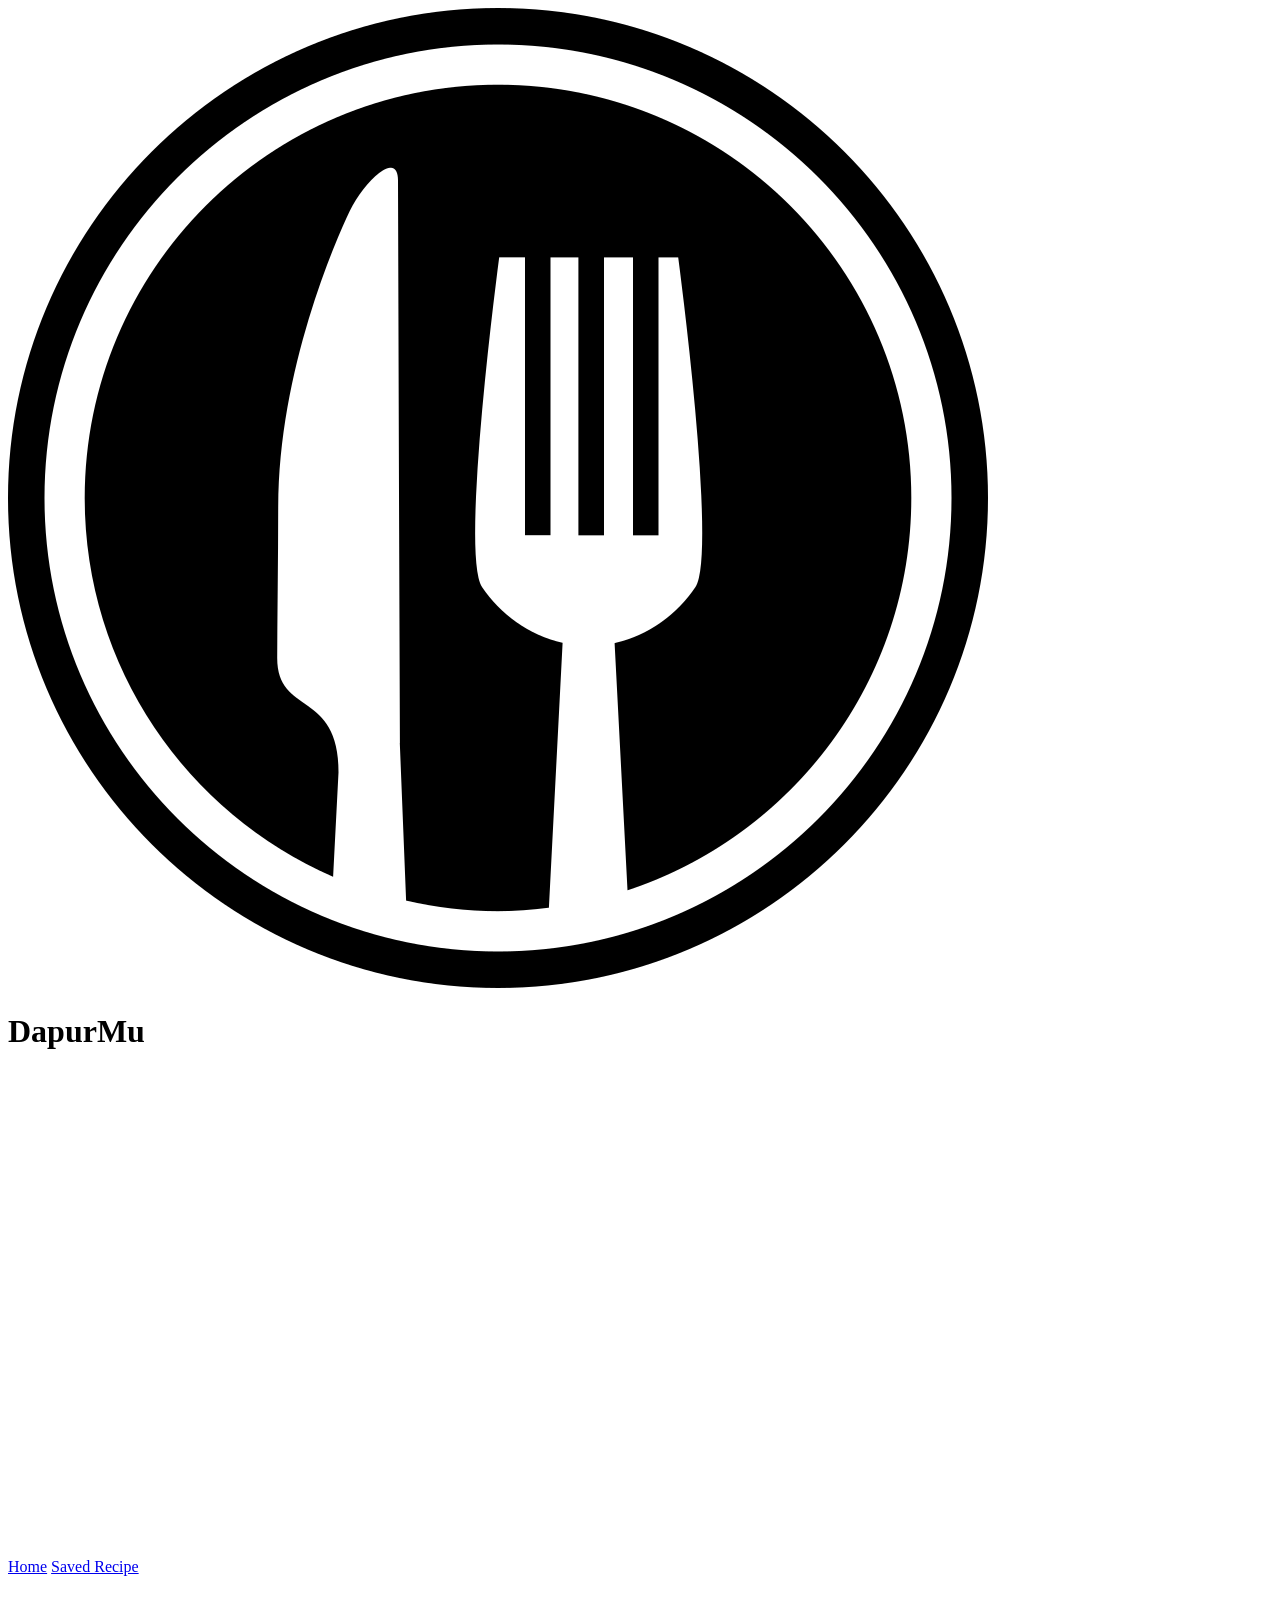
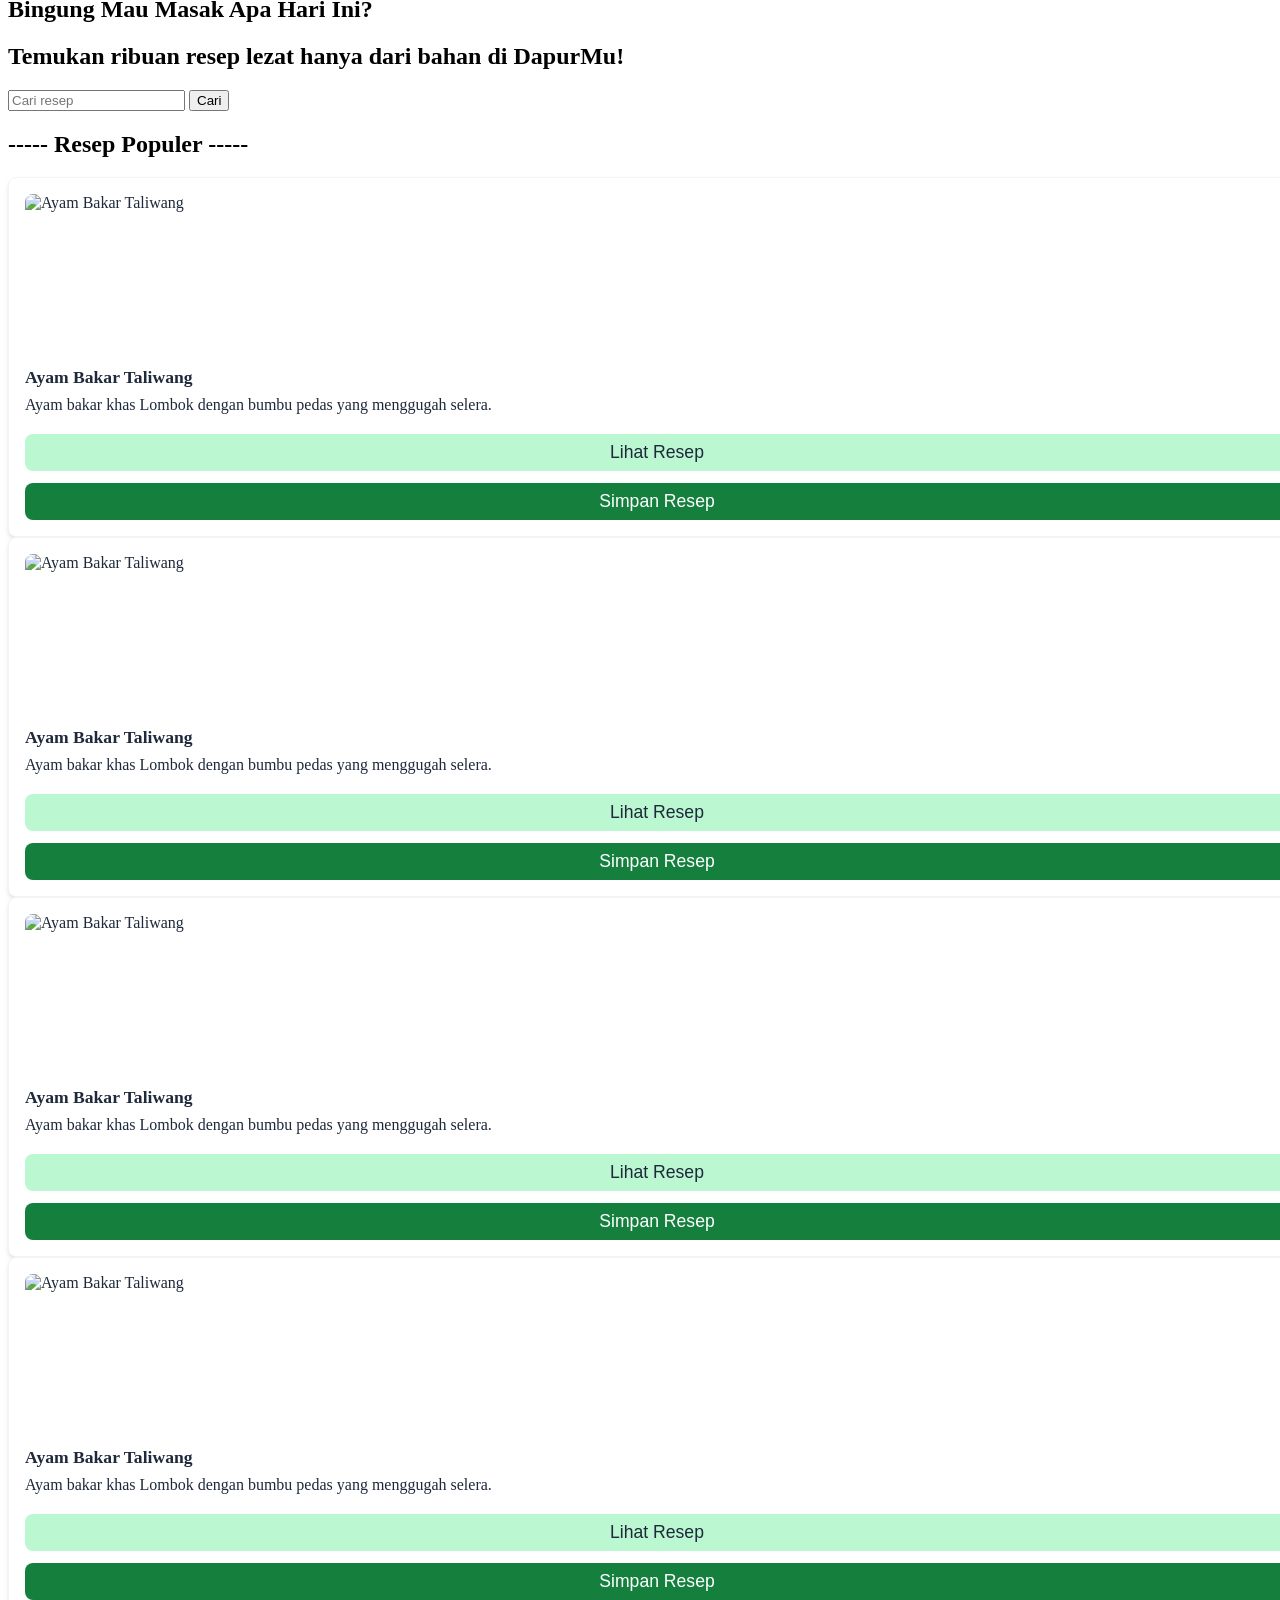
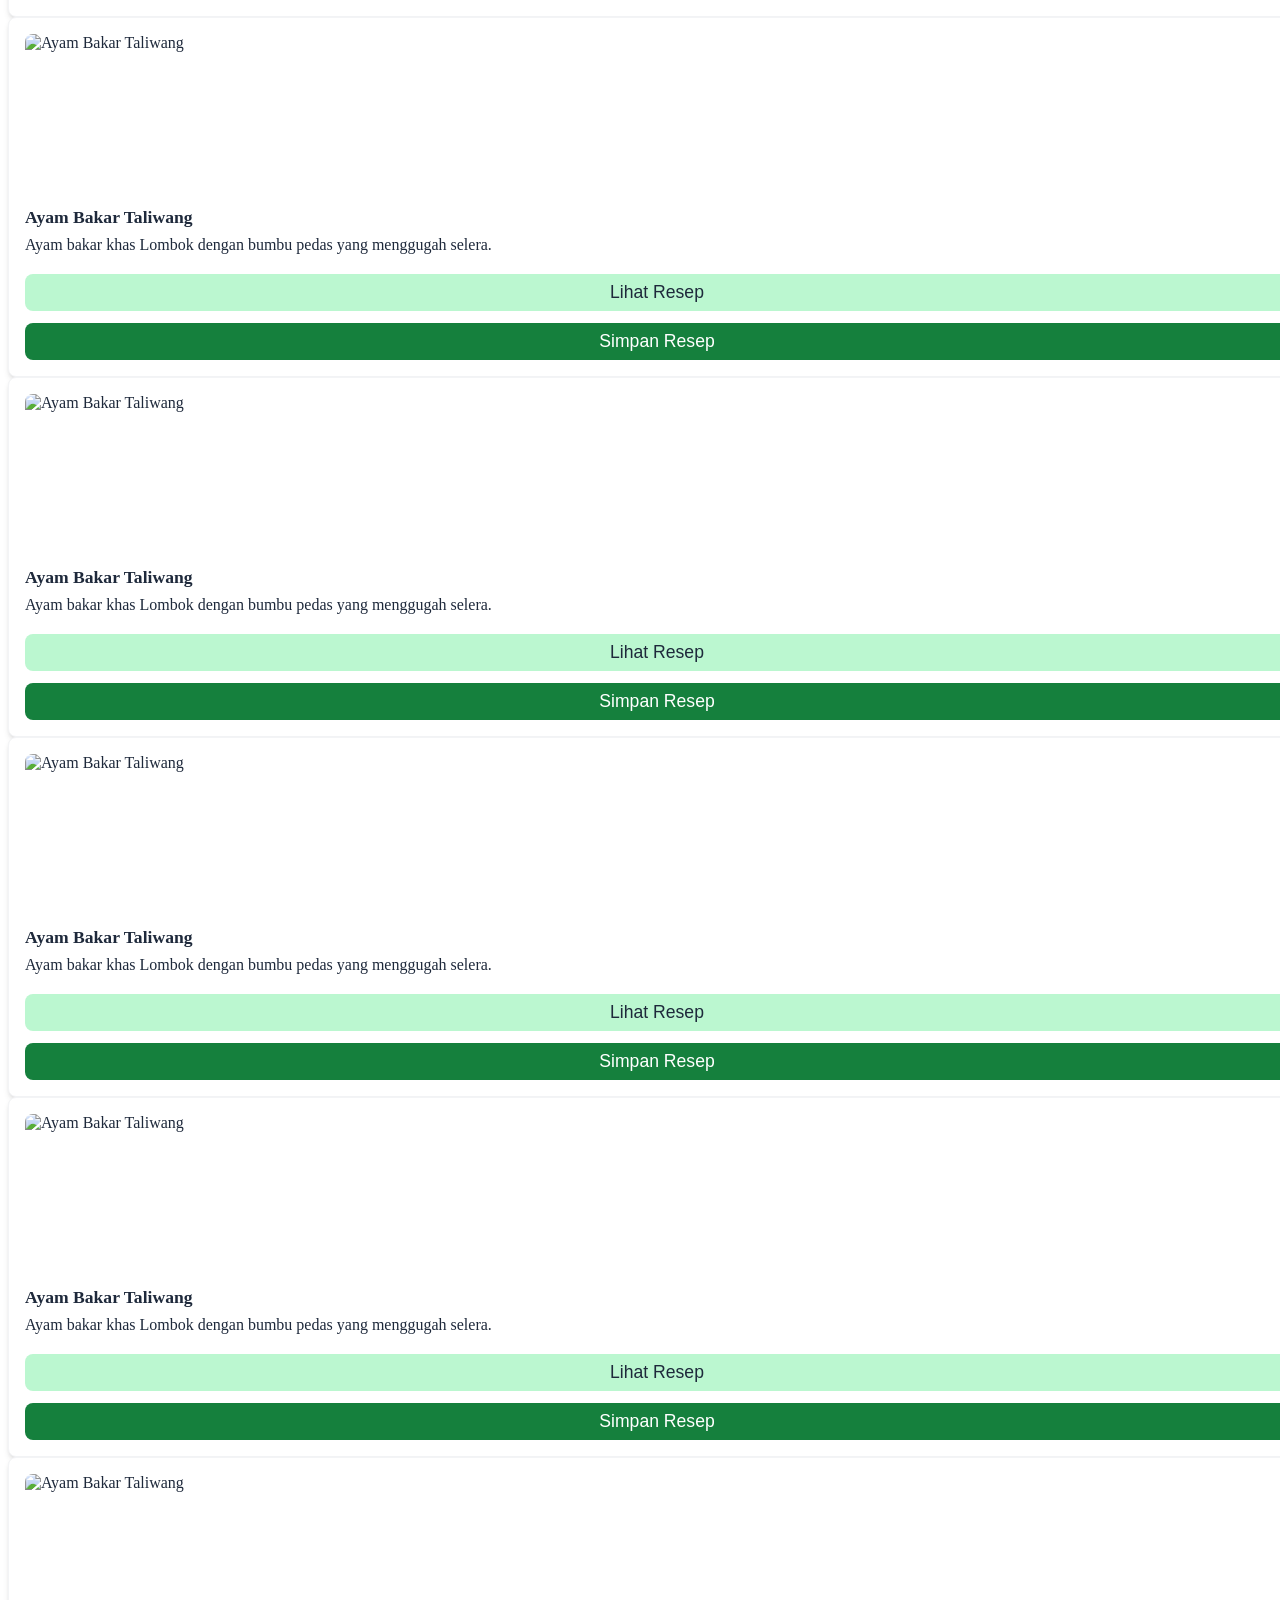
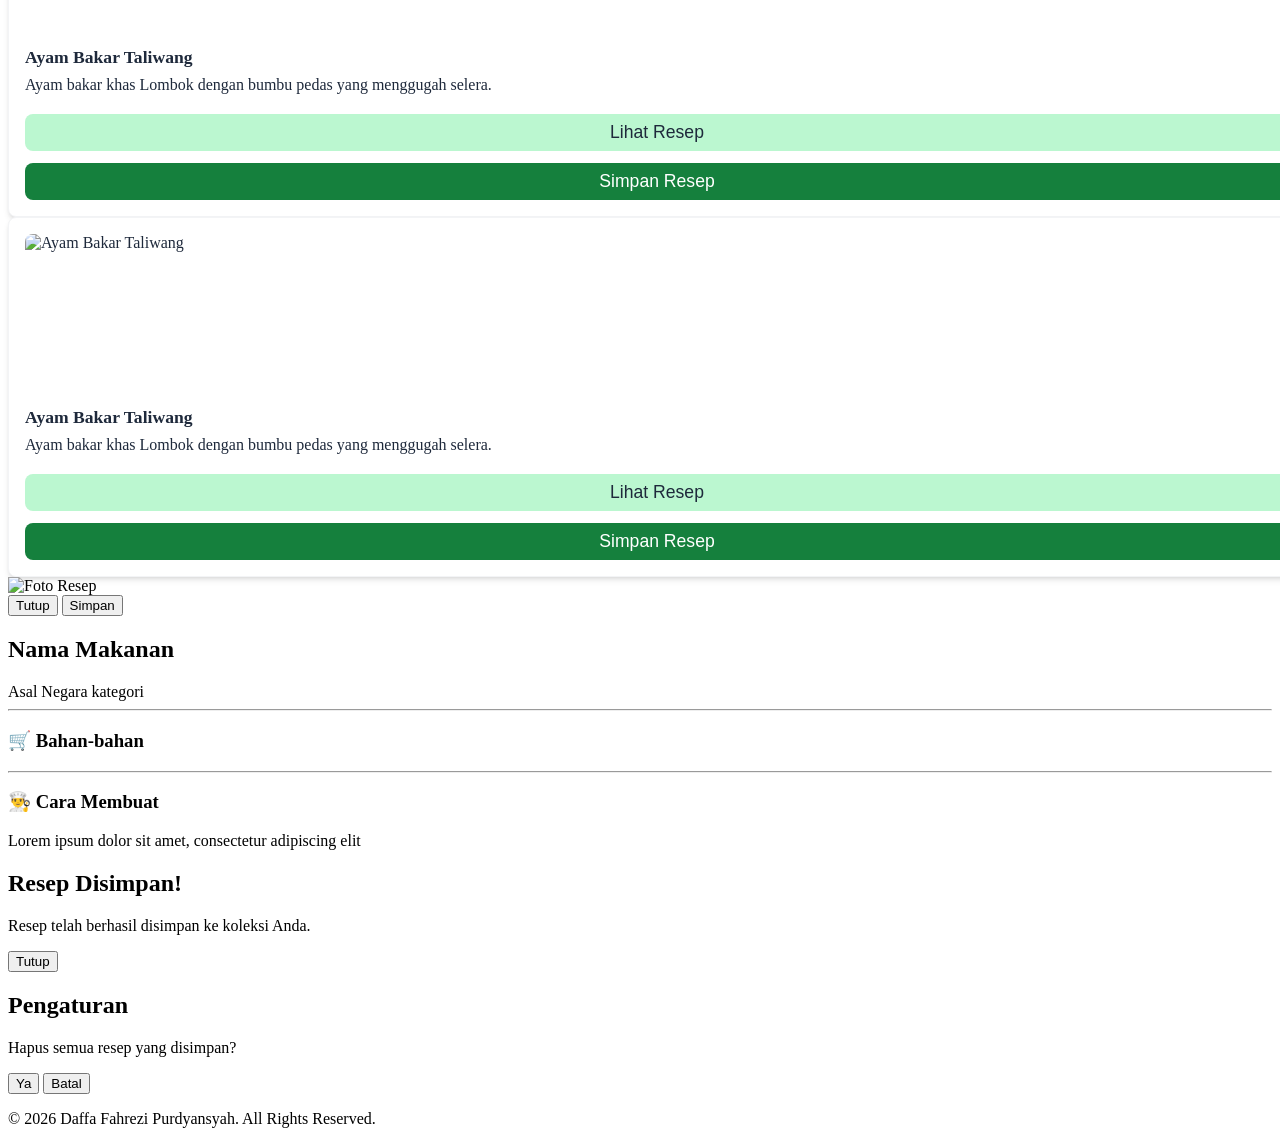
==== index.html @ 5e6e2af0 "another bug fix 2" ====
<!DOCTYPE html>
<html lang="en" class="text-base max-[480px]:text-sm">
<head>
    <meta charset="UTF-8">
    <meta name="viewport" content="width=device-width, initial-scale=1.0">
    <script src="https://cdn.tailwindcss.com"></script>
    <title>
        <img src="./img/logo.png" alt="ResepRumah Logo">
        DapurMu
    </title>
    <link rel="stylesheet" href="css/a.css">
</head>
<body class="bg-[#e3c4a3] flex flex-col items-center gap-12">
    <!-- Navigation Bar -->
    <header id="navbar" 
            class="w-full min-[481px]:min-w-[1100px] h-[5.5rem] bg-[#064e3b]/90 hover:bg-[#064e3b]/100 transition-colors duration-300 backdrop-blur-md flex justify-between items-center py-4 px-[13.1vw] text-[#dab692] font-semibold border-b-2 border-[#bbf7d0] sticky top-0 z-50 
                   max-[768px]:px-[50px]   
                   max-[480px]:px-[25px]">
        <div id="app_name" class="flex items-center gap-4">
            <a href="">
                <img src="./img/logo.png"
                     alt="DapurMu Logo"
                     class="size-[2rem]">
            </a>
            <h1 class="text-lg font-bold max-[480px]:hidden">DapurMu</h1>
        </div>
        <nav class="flex items-center gap-[2rem] text-lg">
            <a href="./index.html" class="hover:text-[#bbf7d0] duration-300 hover:scale-[102%]">Home</a>
            <a href="./saved.html" class="hover:text-[#bbf7d0] duration-300 hover:scale-[102%]">Saved Recipe</a>
            <img src="./img/Setting.png" 
                alt="Setting"
                id="setting_icon" 
                class="size-[2rem]">
        </nav>
    </header>

    <!-- Tulisan -->
    <section id="message_section" class="w-full min-[481px]:min-w-[1100px] h-[450px] bg-[url(./img/background.jpg)] bg-cover bg-center flex justify-center items-center mt-[-48px] border-b-2 border-[#bbf7d0] 
                                        max-[480px]:h-[200px]">
        <div id="message_container" class="w-full h-fit bg-white/50 backdrop-blur-md flex flex-col items-center justify-center p-8 gap-4 text-[#1e293b] text-[1.25rem] text-center
                                           max-[480px]:min-w-[350px] max-[480px]:py-4 max-[480px]:text-[1rem]">
            <h2>Bingung Mau Masak Apa Hari Ini?</h2>
            <h2>Temukan ribuan resep lezat hanya dari bahan di DapurMu!</h2>
        </div>
    </section>

    <!-- Search Bar -->
    <section id="search_container" class="w-[65%] min-w-[1100px] h-fit flex flex-col items-center justify-center gap-4 text-white text-[1.25rem] rounded-lg 
                                          max-[480px]:w-[90%] max-[480px]:min-w-[350px]">
        <div id="search_bar" class="flex w-[50%] hover:scale-105 duration-300
                                    max-[480px]:w-[80%]">
            <input type="text" placeholder="Cari resep" 
                   id="search_input"
                   class="w-[85%] h-[3rem] bg-white/85 text-[#1e293b] pl-4 rounded-l-lg border-2 border-[#e2e8f0] focus:outline-none focus:ring-2 focus:ring-[#bbf7d0]">
            <button id="search_button" class="w-[15%] h-[3rem] bg-[#bbf7d0] text-[#1e293b] rounded-r-lg hover:bg-[#c91b2a] transition-colors duration-300">Cari</button>
        </div>
    </section>

    <!-- Recipe Container -->
    <section id="recipe_container" class="w-[65%] min-w-[1100px] h-fit bg-white/90 flex flex-col items-center justify-center pt-8 gap-8 text-[1.25rem] rounded-lg 
                                          max-[480px]:w-[90%] max-[480px]:min-w-[340px] max-[480px]:pt-4 max-[480px]:gap-4">
        <h2 class="text-[#1e293b] font-bold">----- Resep Populer -----</h2>
        <div id="recommendation_container" class="w-full max-h-[650px] grid grid-cols-4 px-2 pt-1 gap-0 overflow-y-auto 
                                 max-[480px]:grid-cols-2">
            
            <div class="recommended-recipe">
                <img src="https://www.themealdb.com/images/media/meals/1529442316.jpg" alt="Ayam Bakar Taliwang" class="recipe-img">
                <h3 class="recipe-title">Ayam Bakar Taliwang</h3>
                <p class="recipe-desc">Ayam bakar khas Lombok dengan bumbu pedas yang menggugah selera.</p>
                <button class="btn-view">Lihat Resep</button>
                <button class="btn-save">Simpan Resep</button>
            </div>

            <div class="recommended-recipe">
                <img src="https://www.themealdb.com/images/media/meals/1529442316.jpg" alt="Ayam Bakar Taliwang" class="recipe-img">
                <h3 class="recipe-title">Ayam Bakar Taliwang</h3>
                <p class="recipe-desc">Ayam bakar khas Lombok dengan bumbu pedas yang menggugah selera.</p>
                <button class="btn-view">Lihat Resep</button>
                <button class="btn-save">Simpan Resep</button>
            </div>

            <div class="recommended-recipe">
                <img src="https://www.themealdb.com/images/media/meals/1529442316.jpg" alt="Ayam Bakar Taliwang" class="recipe-img">
                <h3 class="recipe-title">Ayam Bakar Taliwang</h3>
                <p class="recipe-desc">Ayam bakar khas Lombok dengan bumbu pedas yang menggugah selera.</p>
                <button class="btn-view">Lihat Resep</button>
                <button class="btn-save">Simpan Resep</button>
            </div>

            <div class="recommended-recipe">
                <img src="https://www.themealdb.com/images/media/meals/1529442316.jpg" alt="Ayam Bakar Taliwang" class="recipe-img">
                <h3 class="recipe-title">Ayam Bakar Taliwang</h3>
                <p class="recipe-desc">Ayam bakar khas Lombok dengan bumbu pedas yang menggugah selera.</p>
                <button class="btn-view">Lihat Resep</button>
                <button class="btn-save">Simpan Resep</button>
            </div>

            <div class="recommended-recipe">
                <img src="https://www.themealdb.com/images/media/meals/1529442316.jpg" alt="Ayam Bakar Taliwang" class="recipe-img">
                <h3 class="recipe-title">Ayam Bakar Taliwang</h3>
                <p class="recipe-desc">Ayam bakar khas Lombok dengan bumbu pedas yang menggugah selera.</p>
                <button class="btn-view">Lihat Resep</button>
                <button class="btn-save">Simpan Resep</button>
            </div>

            <div class="recommended-recipe">
                <img src="https://www.themealdb.com/images/media/meals/1529442316.jpg" alt="Ayam Bakar Taliwang" class="recipe-img">
                <h3 class="recipe-title">Ayam Bakar Taliwang</h3>
                <p class="recipe-desc">Ayam bakar khas Lombok dengan bumbu pedas yang menggugah selera.</p>
                <button class="btn-view">Lihat Resep</button>
                <button class="btn-save">Simpan Resep</button>
            </div>

            <div class="recommended-recipe">
                <img src="https://www.themealdb.com/images/media/meals/1529442316.jpg" alt="Ayam Bakar Taliwang" class="recipe-img">
                <h3 class="recipe-title">Ayam Bakar Taliwang</h3>
                <p class="recipe-desc">Ayam bakar khas Lombok dengan bumbu pedas yang menggugah selera.</p>
                <button class="btn-view">Lihat Resep</button>
                <button class="btn-save">Simpan Resep</button>
            </div>

            <div class="recommended-recipe">
                <img src="https://www.themealdb.com/images/media/meals/1529442316.jpg" alt="Ayam Bakar Taliwang" class="recipe-img">
                <h3 class="recipe-title">Ayam Bakar Taliwang</h3>
                <p class="recipe-desc">Ayam bakar khas Lombok dengan bumbu pedas yang menggugah selera.</p>
                <button class="btn-view">Lihat Resep</button>
                <button class="btn-save">Simpan Resep</button>
            </div>

            <div class="recommended-recipe">
                <img src="https://www.themealdb.com/images/media/meals/1529442316.jpg" alt="Ayam Bakar Taliwang" class="recipe-img">
                <h3 class="recipe-title">Ayam Bakar Taliwang</h3>
                <p class="recipe-desc">Ayam bakar khas Lombok dengan bumbu pedas yang menggugah selera.</p>
                <button class="btn-view">Lihat Resep</button>
                <button class="btn-save">Simpan Resep</button>
            </div>

            <div class="recommended-recipe">
                <img src="https://www.themealdb.com/images/media/meals/1529442316.jpg" alt="Ayam Bakar Taliwang" class="recipe-img">
                <h3 class="recipe-title">Ayam Bakar Taliwang</h3>
                <p class="recipe-desc">Ayam bakar khas Lombok dengan bumbu pedas yang menggugah selera.</p>
                <button class="btn-view">Lihat Resep</button>
                <button class="btn-save">Simpan Resep</button>
            </div>

        </div>
    </section>

    <!-- Popup -->
    <section id="recipe_popup" class="hidden">
        <div class="fixed inset-0 bg-black/50 backdrop-blur-sm flex items-center justify-center z-50 p-4 
                    max-[480px]:max-w-[100vw] max-[480px]:p-2">
            <div class="w-full max-w-5xl max-h-[90vh] bg-white flex flex-col min-[768px]:flex-row p-6 md:p-8 gap-8 rounded-xl shadow-2xl relative overflow-y-auto 
                        max-[480px]:min-w-[340px] max-[480px]:w-[90vw] max-[480px]:p-4 max-[480px]:gap-4">
                <div class="w-full min-[768px]:w-2/5 flex-shrink-0">
                    <img id="popup_img" src="" alt="Foto Resep" 
                        class="w-full h-auto object-cover rounded-lg shadow-md sticky top-0 
                        max-[480px]:max-h-[250px] max-[480px]:mt-8">
                </div>
                <div class="w-full min-[768px]:w-3/5 flex flex-col gap-4 text-[#1e293b] max-[480px]:gap-3">
                    <button id="close_recipe_detail" class="absolute top-4 right-4 bg-red-500 text-white px-3 py-1 rounded-lg hover:bg-red-600 transition-colors duration-300 z-10 
                                                            max-[480px]:top-3 max-[480px]:right-3 max-[480px]:text-xs max-[480px]:px-2">
                        Tutup
                    </button>
                    <button id="save_recipe" class="absolute top-14 right-4 bg-green-500 text-white px-3 py-1 rounded-lg hover:bg-green-600 transition-colors duration-300 z-10 
                                                    max-[480px]:top-3 max-[480px]:right-[4.5rem] max-[480px]:text-xs max-[480px]:px-2 max-[480px]:right-24">
                        Simpan
                    </button>
                    <div class="max-[480px]:mt-2">
                        <h2 id="popup_title" class="text-3xl font-bold 
                                                    max-[480px]:text-xl">
                            Nama Makanan
                        </h2>
                        <span id="popup_country" class="inline-block px-4 py-1 mt-2 bg-[#bbf7d0] text-[#15803d] text-sm font-semibold rounded-full 
                                                        max-[480px]:text-xs max-[480px]:px-3">
                            Asal Negara
                        </span>
                         <span id="popup_category" class="inline-block px-4 py-1 mt-2 bg-[#bbf7d0] text-[#15803d] text-sm font-semibold rounded-full 
                                                        max-[480px]:text-xs max-[480px]:px-3">
                            kategori
                        </span>
                    </div>
                    <hr class="border-gray-200">
                    <div>
                        <h3 class="text-xl font-bold mb-3 flex items-center gap-2 
                                max-[480px]:text-lg max-[480px]:mb-2">🛒 Bahan-bahan</h3>
                        <ul id="popup_ingredients" class="w-full grid grid-cols-2 gap-x-4 gap-y-2 text-[1rem]
                                                        max-[480px]:grid-cols-1 max-[480px]:text-[0.9rem]">
                        </ul>
                    </div>
                    <hr class="border-gray-200">
                    <div>
                        <h3 class="text-xl font-bold mb-3 flex items-center gap-2 
                                max-[480px]:text-lg max-[480px]:mb-2">👨‍🍳 Cara Membuat</h3>
                        <p id="popup_instructions" class="text-[1rem] leading-relaxed text-gray-700 whitespace-pre-line text-justify 
                                                            max-[480px]:text-[0.9rem]">
                            Lorem ipsum dolor sit amet, consectetur adipiscing elit
                        </p>
                    </div>
                </div>

            </div>
        </div>
    </section>

    <!-- Popup -->
    <section id="save_popup" class="hidden">
            <div class="fixed inset-0 bg-black/50 backdrop-blur-sm flex items-center justify-center z-50">
                <div class="bg-white rounded-lg p-6 w-[90%] max-w-md text-center">
                    <h2 class="text-xl font-bold mb-4">Resep Disimpan!</h2>
                    <p class="mb-6">Resep telah berhasil disimpan ke koleksi Anda.</p>
                    <button id="close_save_popup" class="bg-[#15803d] text-white px-4 py-2 rounded-lg hover:bg-[#14532d] transition-colors duration-300">Tutup</button>
                </div>
            </div>
    </section>

    <!-- Popup -->
    <section id="setting_popup" class="hidden">
            <div class="fixed inset-0 bg-black/50 backdrop-blur-sm flex items-center justify-center z-50">
                <div class="bg-white rounded-lg p-6 w-[90%] max-w-md text-center">
                    <h2 class="text-xl font-bold mb-4">Pengaturan</h2>
                    <p class="mb-6">Hapus semua resep yang disimpan?</p>
                    <button id="delete_button" class="bg-[#15803d] text-white px-4 py-2 rounded-lg hover:bg-[#14532d] transition-colors duration-300">Ya</button>
                    <button id="cancel_delete_button" class="bg-[#15803d] text-white px-4 py-2 rounded-lg hover:bg-[#14532d] transition-colors duration-300">Batal</button>
                </div>
            </div>
    </section>

    <!-- Footer -->
    <footer class="w-full min-[481px]:min-w-[1100px] bg-[#333333] py-10 text-white text-center">
        <p class="opacity-80">&copy; 2026 Daffa Fahrezi Purdyansyah. All Rights Reserved.</p>
    </footer>

    <script src="js/dom.js"></script>
    <script src="js/config.js"></script>
    <script src="js/search.js"></script>
    <script src="js/save.js"></script>
    <script src="js/setting.js"></script>
</body>
</html>
---- css/a.css ----
.recommended-recipe {
    width: 100%;
    background-color: #ffffff;
    display: flex;
    flex-direction: column;
    padding: 1rem;
    gap: 0.5rem;
    color: #1e293b;
    box-shadow: 0 4px 6px -1px rgba(0, 0, 0, 0.1), 0 2px 4px -2px rgba(0, 0, 0, 0.1);
    border: 1px solid #f3f4f6;
    border-radius: 0.5rem;
    transition: all 300ms ease;
}

.recommended-recipe:hover {
    transform: translateY(-0.25rem);
    border-color: #15803d;
    z-index: 10;
}

.recipe-img {
    width: 100%;
    height: 165px;
    border-radius: 0.5rem;
    object-fit: cover;
}

.recipe-img {
    width: 100%;
    height: 165px;
    border-radius: 0.5rem;
    object-fit: cover;
}

.recipe-title {
    font-size: 1.1rem;
    font-weight: 600;
    margin: 0; 
}

.recipe-desc {
    font-size: 1rem;
    margin: 0 0 0.5rem 0; 
}

.btn-view, .btn-save {
    width: 100%;
    padding: 0.5rem 0; 
    font-size: 1.1rem;
    border-radius: 0.5rem;
    border: none;
    cursor: pointer;
    transition: background-color 300ms ease;
    margin-top: 0.25rem;
}

.btn-view {
    background-color: #bbf7d0;
    color: #1e293b;
}

.btn-view:hover {
    background-color: #4ade80;
}

.btn-save {
    background-color: #15803d;
    color: #ffffff;
}

.btn-save:hover {
    background-color: #14532d;
}

@media (max-width: 480px) {
    .recommended-recipe {
        gap: 0.75rem; 
    }
    
    .recipe-img {
        height: 120px;
    }
}
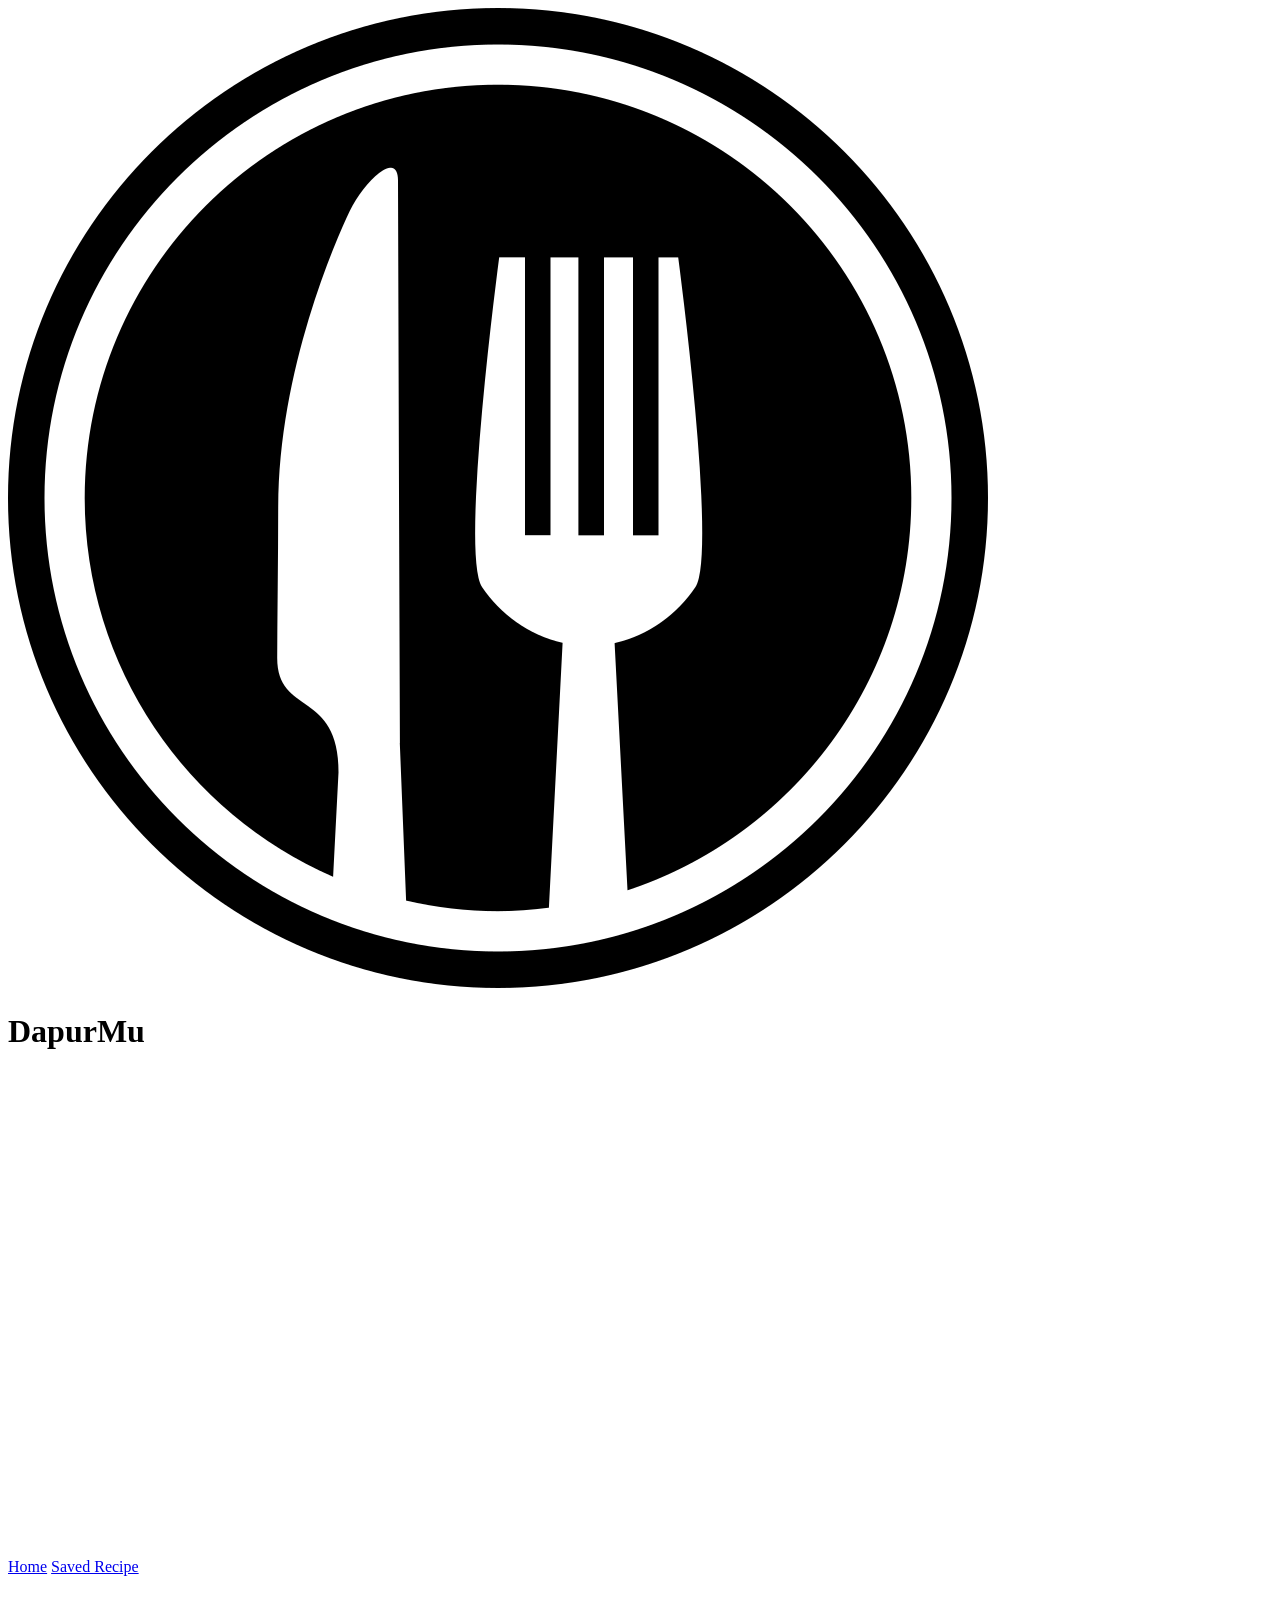
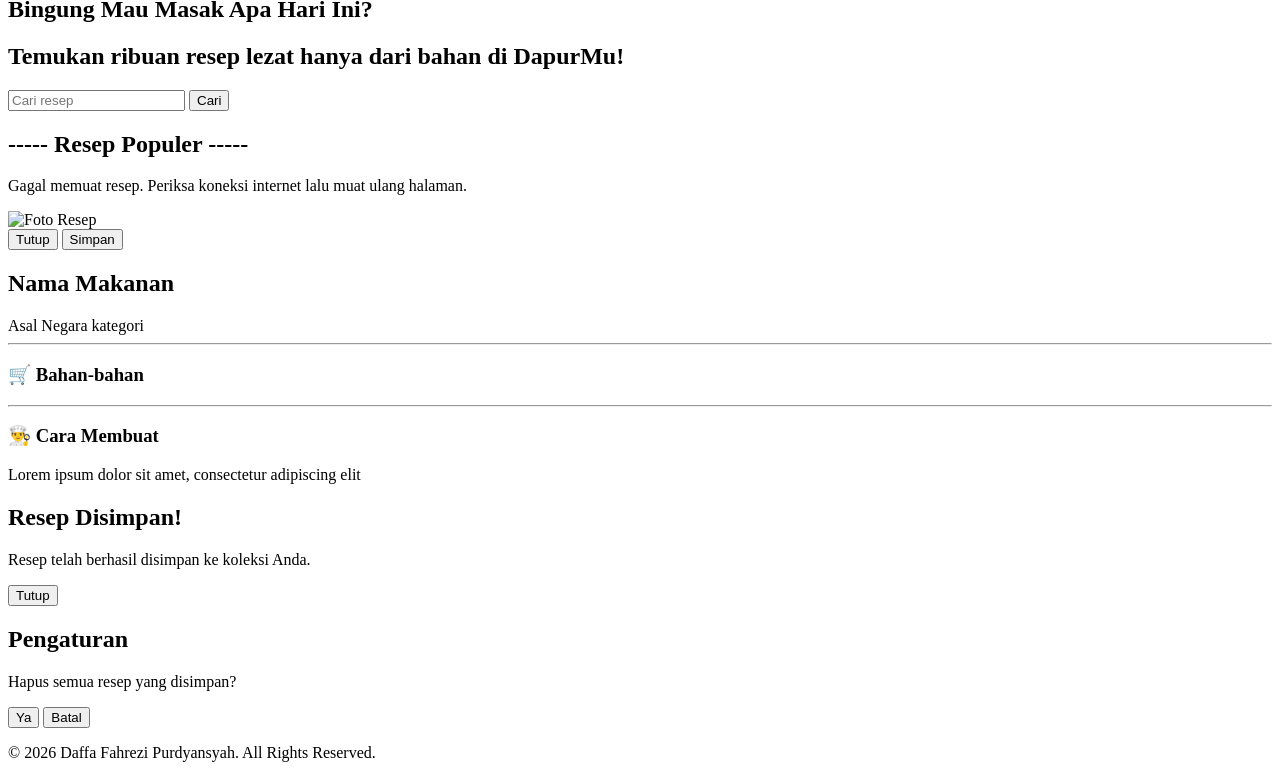
==== commit 801f1161: "bug fixes" ====
--- a/index.html
+++ b/index.html
@@ -4,10 +4,7 @@
     <meta charset="UTF-8">
     <meta name="viewport" content="width=device-width, initial-scale=1.0">
     <script src="https://cdn.tailwindcss.com"></script>
-    <title>
-        <img src="./img/logo.png" alt="ResepRumah Logo">
-        DapurMu
-    </title>
+    <title>DapurMu</title>
     <link rel="stylesheet" href="css/a.css">
 </head>
 <body class="bg-[#e3c4a3] flex flex-col items-center gap-12">
@@ -62,87 +59,7 @@
         <h2 class="text-[#1e293b] font-bold">----- Resep Populer -----</h2>
         <div id="recommendation_container" class="w-full max-h-[650px] grid grid-cols-4 px-2 pt-1 gap-0 overflow-y-auto 
                                  max-[480px]:grid-cols-2">
-            
-            <div class="recommended-recipe">
-                <img src="https://www.themealdb.com/images/media/meals/1529442316.jpg" alt="Ayam Bakar Taliwang" class="recipe-img">
-                <h3 class="recipe-title">Ayam Bakar Taliwang</h3>
-                <p class="recipe-desc">Ayam bakar khas Lombok dengan bumbu pedas yang menggugah selera.</p>
-                <button class="btn-view">Lihat Resep</button>
-                <button class="btn-save">Simpan Resep</button>
-            </div>
-
-            <div class="recommended-recipe">
-                <img src="https://www.themealdb.com/images/media/meals/1529442316.jpg" alt="Ayam Bakar Taliwang" class="recipe-img">
-                <h3 class="recipe-title">Ayam Bakar Taliwang</h3>
-                <p class="recipe-desc">Ayam bakar khas Lombok dengan bumbu pedas yang menggugah selera.</p>
-                <button class="btn-view">Lihat Resep</button>
-                <button class="btn-save">Simpan Resep</button>
-            </div>
-
-            <div class="recommended-recipe">
-                <img src="https://www.themealdb.com/images/media/meals/1529442316.jpg" alt="Ayam Bakar Taliwang" class="recipe-img">
-                <h3 class="recipe-title">Ayam Bakar Taliwang</h3>
-                <p class="recipe-desc">Ayam bakar khas Lombok dengan bumbu pedas yang menggugah selera.</p>
-                <button class="btn-view">Lihat Resep</button>
-                <button class="btn-save">Simpan Resep</button>
-            </div>
-
-            <div class="recommended-recipe">
-                <img src="https://www.themealdb.com/images/media/meals/1529442316.jpg" alt="Ayam Bakar Taliwang" class="recipe-img">
-                <h3 class="recipe-title">Ayam Bakar Taliwang</h3>
-                <p class="recipe-desc">Ayam bakar khas Lombok dengan bumbu pedas yang menggugah selera.</p>
-                <button class="btn-view">Lihat Resep</button>
-                <button class="btn-save">Simpan Resep</button>
-            </div>
-
-            <div class="recommended-recipe">
-                <img src="https://www.themealdb.com/images/media/meals/1529442316.jpg" alt="Ayam Bakar Taliwang" class="recipe-img">
-                <h3 class="recipe-title">Ayam Bakar Taliwang</h3>
-                <p class="recipe-desc">Ayam bakar khas Lombok dengan bumbu pedas yang menggugah selera.</p>
-                <button class="btn-view">Lihat Resep</button>
-                <button class="btn-save">Simpan Resep</button>
-            </div>
-
-            <div class="recommended-recipe">
-                <img src="https://www.themealdb.com/images/media/meals/1529442316.jpg" alt="Ayam Bakar Taliwang" class="recipe-img">
-                <h3 class="recipe-title">Ayam Bakar Taliwang</h3>
-                <p class="recipe-desc">Ayam bakar khas Lombok dengan bumbu pedas yang menggugah selera.</p>
-                <button class="btn-view">Lihat Resep</button>
-                <button class="btn-save">Simpan Resep</button>
-            </div>
-
-            <div class="recommended-recipe">
-                <img src="https://www.themealdb.com/images/media/meals/1529442316.jpg" alt="Ayam Bakar Taliwang" class="recipe-img">
-                <h3 class="recipe-title">Ayam Bakar Taliwang</h3>
-                <p class="recipe-desc">Ayam bakar khas Lombok dengan bumbu pedas yang menggugah selera.</p>
-                <button class="btn-view">Lihat Resep</button>
-                <button class="btn-save">Simpan Resep</button>
-            </div>
-
-            <div class="recommended-recipe">
-                <img src="https://www.themealdb.com/images/media/meals/1529442316.jpg" alt="Ayam Bakar Taliwang" class="recipe-img">
-                <h3 class="recipe-title">Ayam Bakar Taliwang</h3>
-                <p class="recipe-desc">Ayam bakar khas Lombok dengan bumbu pedas yang menggugah selera.</p>
-                <button class="btn-view">Lihat Resep</button>
-                <button class="btn-save">Simpan Resep</button>
-            </div>
-
-            <div class="recommended-recipe">
-                <img src="https://www.themealdb.com/images/media/meals/1529442316.jpg" alt="Ayam Bakar Taliwang" class="recipe-img">
-                <h3 class="recipe-title">Ayam Bakar Taliwang</h3>
-                <p class="recipe-desc">Ayam bakar khas Lombok dengan bumbu pedas yang menggugah selera.</p>
-                <button class="btn-view">Lihat Resep</button>
-                <button class="btn-save">Simpan Resep</button>
-            </div>
-
-            <div class="recommended-recipe">
-                <img src="https://www.themealdb.com/images/media/meals/1529442316.jpg" alt="Ayam Bakar Taliwang" class="recipe-img">
-                <h3 class="recipe-title">Ayam Bakar Taliwang</h3>
-                <p class="recipe-desc">Ayam bakar khas Lombok dengan bumbu pedas yang menggugah selera.</p>
-                <button class="btn-view">Lihat Resep</button>
-                <button class="btn-save">Simpan Resep</button>
-            </div>
-
+            <p id="recommendation_status" class="col-span-full text-center text-[#1e293b] py-8">Memuat resep...</p>
         </div>
     </section>
 
@@ -234,6 +151,7 @@
     <script src="js/dom.js"></script>
     <script src="js/config.js"></script>
     <script src="js/search.js"></script>
+    <script src="js/home.js"></script>
     <script src="js/save.js"></script>
     <script src="js/setting.js"></script>
 </body>
--- a/css/a.css
+++ b/css/a.css
@@ -16,13 +16,6 @@
     transform: translateY(-0.25rem);
     border-color: #15803d;
     z-index: 10;
-}
-
-.recipe-img {
-    width: 100%;
-    height: 165px;
-    border-radius: 0.5rem;
-    object-fit: cover;
 }
 
 .recipe-img {
